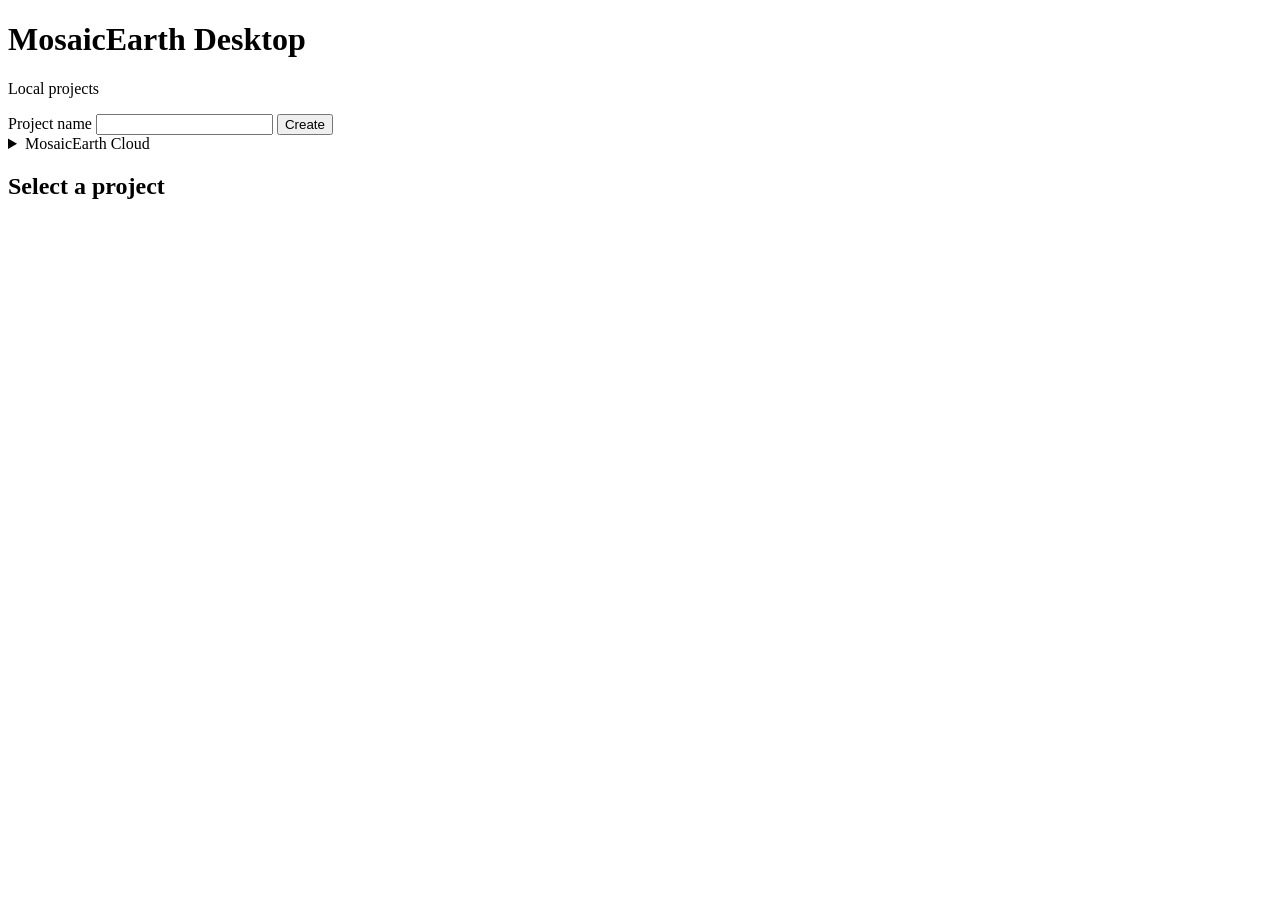
==== resources/index.html @ fd7b415d "Separate MosaicEarth Desktop and add local engine installers" ====
<!doctype html>
<html lang="en">
<head>
<meta charset="utf-8">
<meta name="viewport" content="width=device-width, initial-scale=1">
<meta http-equiv="Content-Security-Policy" content="default-src 'self'; style-src 'self' 'unsafe-inline'; script-src 'self' 'unsafe-eval'; worker-src 'self' blob:; img-src 'self' data: blob:">
<meta name="workspace-token" content="__WORKSPACE_TOKEN__">
<title>MosaicEarth Desktop</title>
<link rel="stylesheet" href="/cesium/Widgets/widgets.css">
<link rel="stylesheet" href="/style.css">
<script defer src="/cesium/Cesium.js"></script>
<script defer src="/desktop.js"></script>
</head>
<body>
<header><h1>MosaicEarth Desktop</h1><p>Local projects</p></header>
<main>
<aside>
<form id="create"><label>Project name <input id="name" required maxlength="120"></label> <button>Create</button></form>
<nav id="projects" aria-label="Projects"></nav>
<details><summary>MosaicEarth Cloud</summary>
<form id="cloudLogin"><p><label>Email <input id="cloudEmail" type="email" required autocomplete="username"></label></p>
<p><label>Password <input id="cloudPassword" type="password" required autocomplete="current-password"></label></p>
<button>Sign in</button></form><button id="cloudLogout" hidden>Sign out</button><p id="cloudState" role="status"></p>
</details>
</aside>
<section>
<h2 id="title">Select a project</h2>
<div id="actions" hidden>
<p><label>Photos <input id="photos" type="file" accept="image/jpeg,image/png,image/tiff" multiple></label> <button id="uploadPhotos">Import photos</button></p>
<p><label>GeoTIFF <input id="raster" type="file" accept=".tif,.tiff"></label> <button id="uploadRaster">Import and preview</button></p>
<p><button id="odx">Run photogrammetry</button> <button id="gaussian">Train Gaussian on CPU</button></p>
<p><button id="syncProject" disabled>Copy project name to MyEarth</button></p>
<p id="state" role="status"></p>
<p id="files"></p>
</div>
<div id="viewer" aria-label="Offline Cesium map"></div>
</section>
</main>
</body>
</html>
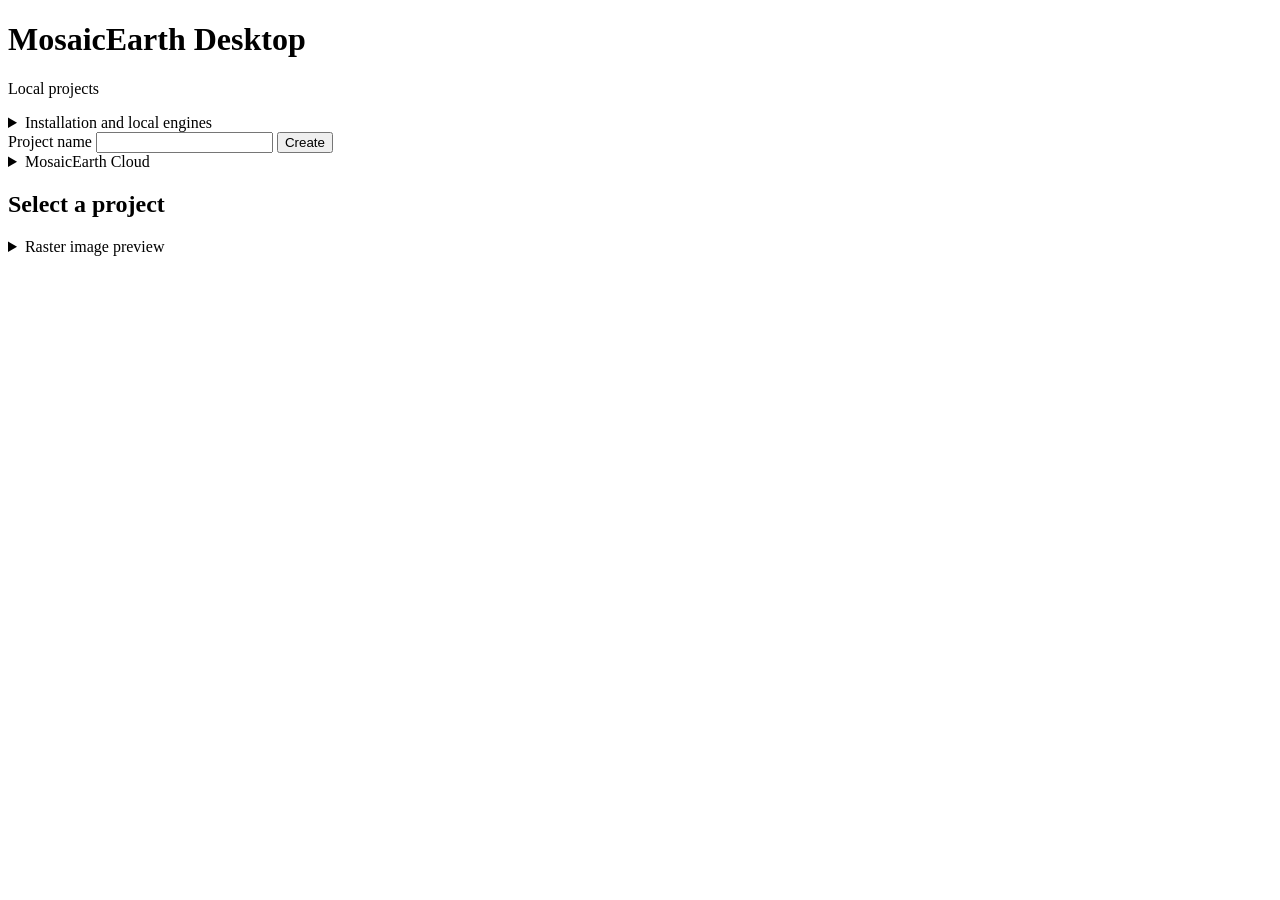
==== commit 199c1c11: "Complete file synchronization, native connectors and account-associated Desktop installers" ====
--- a/resources/index.html
+++ b/resources/index.html
@@ -3,7 +3,7 @@
 <head>
 <meta charset="utf-8">
 <meta name="viewport" content="width=device-width, initial-scale=1">
-<meta http-equiv="Content-Security-Policy" content="default-src 'self'; style-src 'self' 'unsafe-inline'; script-src 'self' 'unsafe-eval'; worker-src 'self' blob:; img-src 'self' data: blob:">
+<meta http-equiv="Content-Security-Policy" content="default-src 'self'; style-src 'self' 'unsafe-inline'; script-src 'self' 'unsafe-eval' blob:; worker-src 'self' blob:; img-src 'self' data: blob:">
 <meta name="workspace-token" content="__WORKSPACE_TOKEN__">
 <title>MosaicEarth Desktop</title>
 <link rel="stylesheet" href="/cesium/Widgets/widgets.css">
@@ -13,27 +13,47 @@
 </head>
 <body>
 <header><h1>MosaicEarth Desktop</h1><p>Local projects</p></header>
+<p id="notice" role="alert" hidden></p>
 <main>
 <aside>
+<details id="installation"><summary>Installation and local engines</summary>
+<p id="installationState" role="status">Checking local engines…</p>
+<p>Local processing uses Docker with Linux containers. The official installer downloads verified NodeODX and OpenSplat engines (1.3 GB download; allow at least 20 GB of free disk space).</p>
+<p><a href="https://docs.docker.com/desktop/setup/install/windows-install/" target="_blank" rel="noopener">Docker Desktop for Windows</a> · <a href="https://docs.docker.com/engine/install/" target="_blank" rel="noopener">Docker Engine for Linux</a></p>
+<form id="activateInstallation"><label>Purchasing account email <input id="activationEmail" type="email" autocomplete="username" required></label>
+<label>Password <input id="activationPassword" type="password" autocomplete="current-password" required></label><button>Activate this installation</button></form>
+<button id="installEngines">Install local engines / resume</button><button id="checkInstallation">Check installation</button>
+<p>Source edition: build the engines with <code>scripts/provision-engines.sh</code>. No account is needed.</p>
+</details>
 <form id="create"><label>Project name <input id="name" required maxlength="120"></label> <button>Create</button></form>
 <nav id="projects" aria-label="Projects"></nav>
 <details><summary>MosaicEarth Cloud</summary>
 <form id="cloudLogin"><p><label>Email <input id="cloudEmail" type="email" required autocomplete="username"></label></p>
 <p><label>Password <input id="cloudPassword" type="password" required autocomplete="current-password"></label></p>
 <button>Sign in</button></form><button id="cloudLogout" hidden>Sign out</button><p id="cloudState" role="status"></p>
+<button id="cloudBrowse" hidden>Browse cloud projects</button>
+<div id="cloudCatalog"></div>
 </details>
+<div id="transfers" aria-live="polite"></div>
 </aside>
 <section>
 <h2 id="title">Select a project</h2>
 <div id="actions" hidden>
+<details id="processingControls" open><summary>Inputs and local processing</summary>
 <p><label>Photos <input id="photos" type="file" accept="image/jpeg,image/png,image/tiff" multiple></label> <button id="uploadPhotos">Import photos</button></p>
 <p><label>GeoTIFF <input id="raster" type="file" accept=".tif,.tiff"></label> <button id="uploadRaster">Import and preview</button></p>
-<p><button id="odx">Run photogrammetry</button> <button id="gaussian">Train Gaussian on CPU</button></p>
-<p><button id="syncProject" disabled>Copy project name to MyEarth</button></p>
+<p><label>Photogrammetry output <select id="odxPreset"><option value="standard">Complete · orthophoto, terrain, point cloud and mesh</option><option value="fast">Fast · orthophoto and terrain</option></select></label></p>
+<p><button id="odx">Run NodeODX photogrammetry</button> <button id="gaussian">Train Gaussian on CPU</button></p>
+</details>
+<p><button id="syncProject" disabled>Synchronize all files to MyEarth</button></p>
+<p>Synchronization preserves photos, completed products and project metadata privately. The source edition runs locally without an account; the official installer requires activation.</p>
 <p id="state" role="status"></p>
-<p id="files"></p>
+<details><summary>Result downloads</summary><p id="files"></p></details>
+<details><summary>All project files</summary><button id="browseFiles">Show files</button><div id="allFiles"></div></details>
 </div>
 <div id="viewer" aria-label="Offline Cesium map"></div>
+<p id="viewerFrame"></p>
+<details><summary>Raster image preview</summary><img id="rasterPreview" alt="Imported local raster preview" hidden></details>
 </section>
 </main>
 </body>
